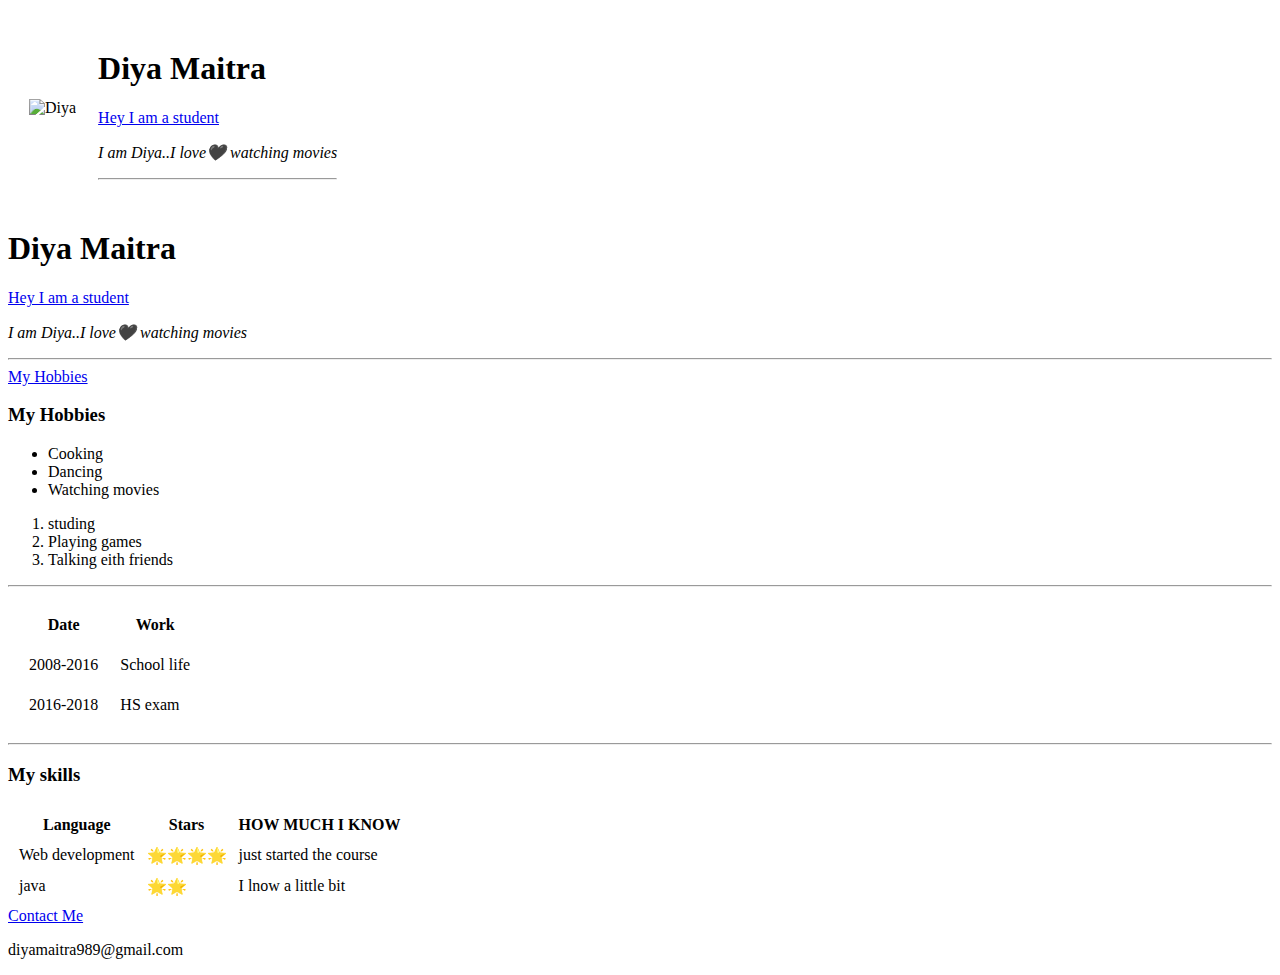
==== index.html @ ec39f900 "add initial website files" ====
<!DOCTYPE html>
<html lang="en" dir="ltr">

<head>
  <meta charset="utf-8">
  <title>🖤Diya's Personal Site</title>
</head>

<body>
  <table cellspacing="20">
    <tr>
      <td><img src="Sayantika.png" alt="Diya"></td>
      <td>
        <h1>Diya Maitra</h1>
        <p><Strong><em></Strong></p></em><a href="https://www.merriam-webster.com/dictionary/student#:~:text=1%20%3A%20scholar%2C%20learner%20especially%20%3A,Sentences%20Learn%20More%20About%20student"></em>Hey I am a student</Strong></em></a></p>
        <p><em>I am Diya..I love🖤 watching movies</em></p>
        <hr>
      </td>
    </tr>
  </table>
  <h1>Diya Maitra</h1>
  <p><Strong><em></Strong></p></em><a href="https://www.merriam-webster.com/dictionary/student#:~:text=1%20%3A%20scholar%2C%20learner%20especially%20%3A,Sentences%20Learn%20More%20About%20student"></em>Hey I am a student</Strong></em></a></p>
  <p><em>I am Diya..I love🖤 watching movies</em></p>
  <hr>

  <a href="hobbies.html">My Hobbies</a>
  <h3>My Hobbies</h3>
  <ul>
    <li>Cooking</li>
    <li>Dancing</li>
    <li>Watching movies</li>
  </ul>
  <ol>
    <li>studing</li>
    <li>Playing games</li>
    <li>Talking eith friends</li>
  </ol>
  <hr>
  <table cellspacing="20">
    <thead>
      <tr>
        <th>Date</th>
        <th>Work</th>
      </tr>
    </thead>
    <tbody>
      <tr>
        <td>2008-2016</td>
        <td>School life</td>
      </tr>
      <td>2016-2018</td>
      <td>HS exam</td>
    </tbody>
  </table>
  <hr>
  <h3>My skills </h3>
  <table cellspacing="10">
    <thead>
      <tr>
        <th>Language</th>
        <th>Stars</th>
        <th>HOW MUCH I KNOW</th>
      </tr>
    </thead>
    <tbody>
      <tr>
        <td>Web development</td>
        <td>🌟🌟🌟🌟</td>
        <td>just started the course</td>
      </tr>
      <tr>
        <td>java</td>
        <td>🌟🌟</td>
        <td>I lnow a little bit</td>
      </tr>
    </tbody>
  </table>
  <a href="Contact-me.html">Contact Me</a>
  <title>Contact Me</title>
  <p>diyamaitra989@gmail.com</p>

</body>

</html>
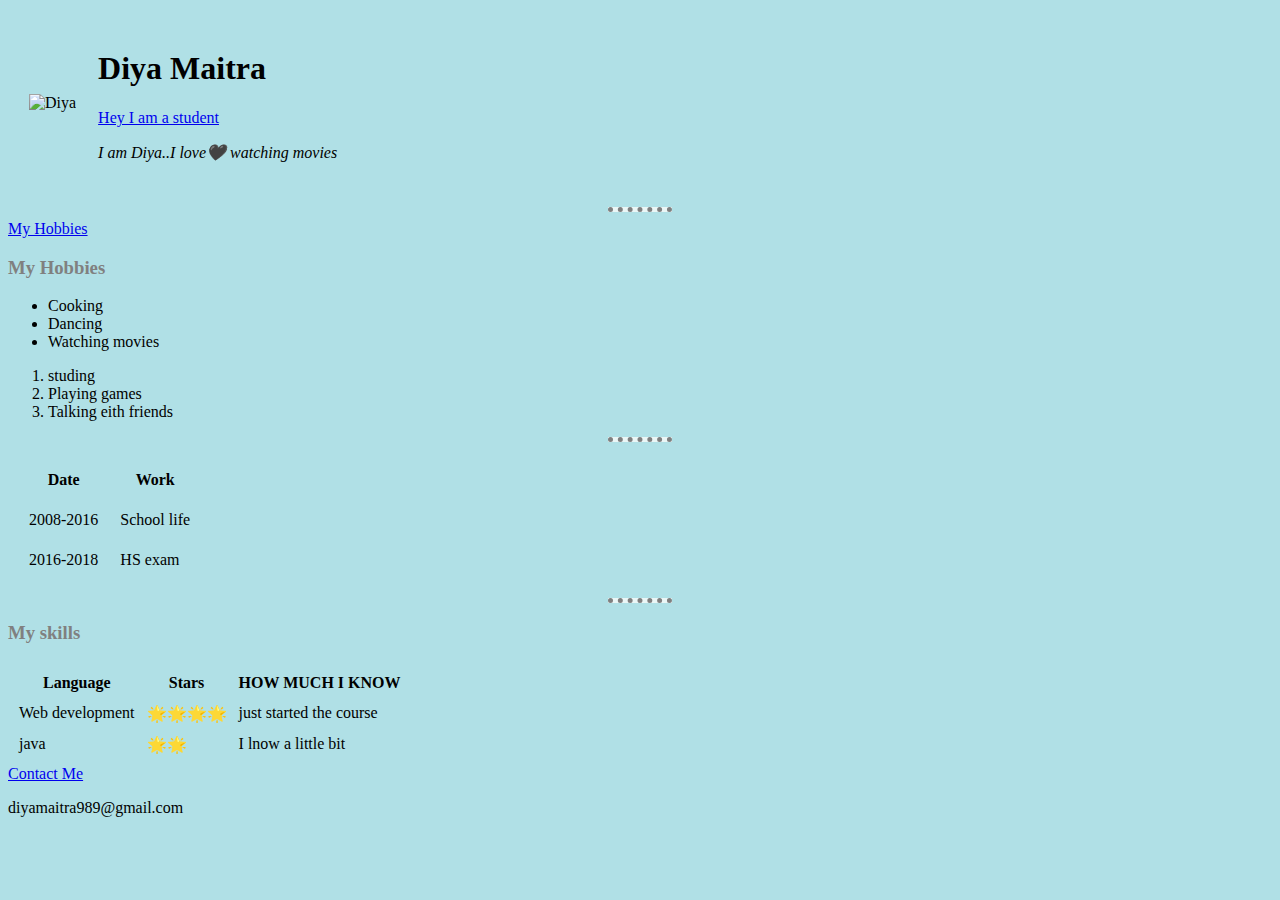
==== commit 6bd53fe4: "Add files via upload" ====
--- a/index.html
+++ b/index.html
@@ -4,9 +4,16 @@
 <head>
   <meta charset="utf-8">
   <title>🖤Diya's Personal Site</title>
+  <link rel="stylesheet" href="css/styles.css">
+    <style>
+    img {
+      height: 300px;
+    }
+
+    </style>
 </head>
 
-<body>
+<body style="background-color: powderblue;">
   <table cellspacing="20">
     <tr>
       <td><img src="Sayantika.png" alt="Diya"></td>
@@ -14,15 +21,10 @@
         <h1>Diya Maitra</h1>
         <p><Strong><em></Strong></p></em><a href="https://www.merriam-webster.com/dictionary/student#:~:text=1%20%3A%20scholar%2C%20learner%20especially%20%3A,Sentences%20Learn%20More%20About%20student"></em>Hey I am a student</Strong></em></a></p>
         <p><em>I am Diya..I love🖤 watching movies</em></p>
-        <hr>
       </td>
     </tr>
   </table>
-  <h1>Diya Maitra</h1>
-  <p><Strong><em></Strong></p></em><a href="https://www.merriam-webster.com/dictionary/student#:~:text=1%20%3A%20scholar%2C%20learner%20especially%20%3A,Sentences%20Learn%20More%20About%20student"></em>Hey I am a student</Strong></em></a></p>
-  <p><em>I am Diya..I love🖤 watching movies</em></p>
   <hr>
-
   <a href="hobbies.html">My Hobbies</a>
   <h3>My Hobbies</h3>
   <ul>
--- a/css/styles.css
+++ b/css/styles.css
@@ -0,0 +1,28 @@
+body {
+  background-color: powderblue;
+}
+
+hr {
+  background-color: #EAF6f6;
+  border-style: none;
+  border-top-style: dotted;
+  border-color: grey;
+  border-width: 5px;
+  width: 5%;
+}
+
+h1 {
+  text-color: black;
+}
+
+h2 {
+  color: blue;
+}
+
+h3 {
+  color: grey;
+}
+
+h4 {
+  color: #66BFBF;
+}
